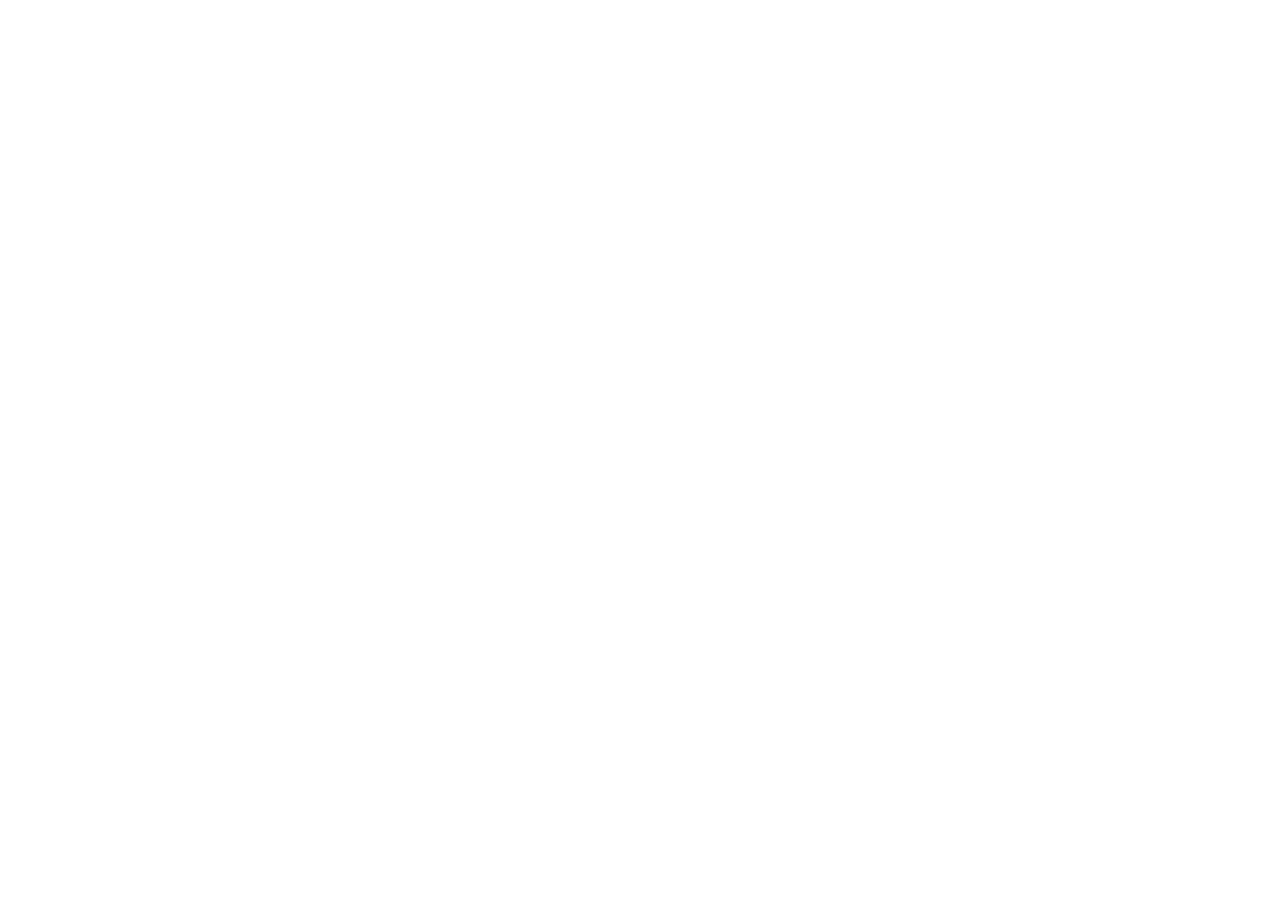
==== index.html @ 2ba80c68 "Commit inicial" ====
<!DOCTYPE html>
<html lang="en">

<head>
    <meta charset="UTF-8">
    <meta http-equiv="X-UA-Compatible" content="IE=edge">
    <meta name="viewport" content="width=device-width, initial-scale=1.0">
    <title>Document</title>
</head>

<body>

</body>

</html>
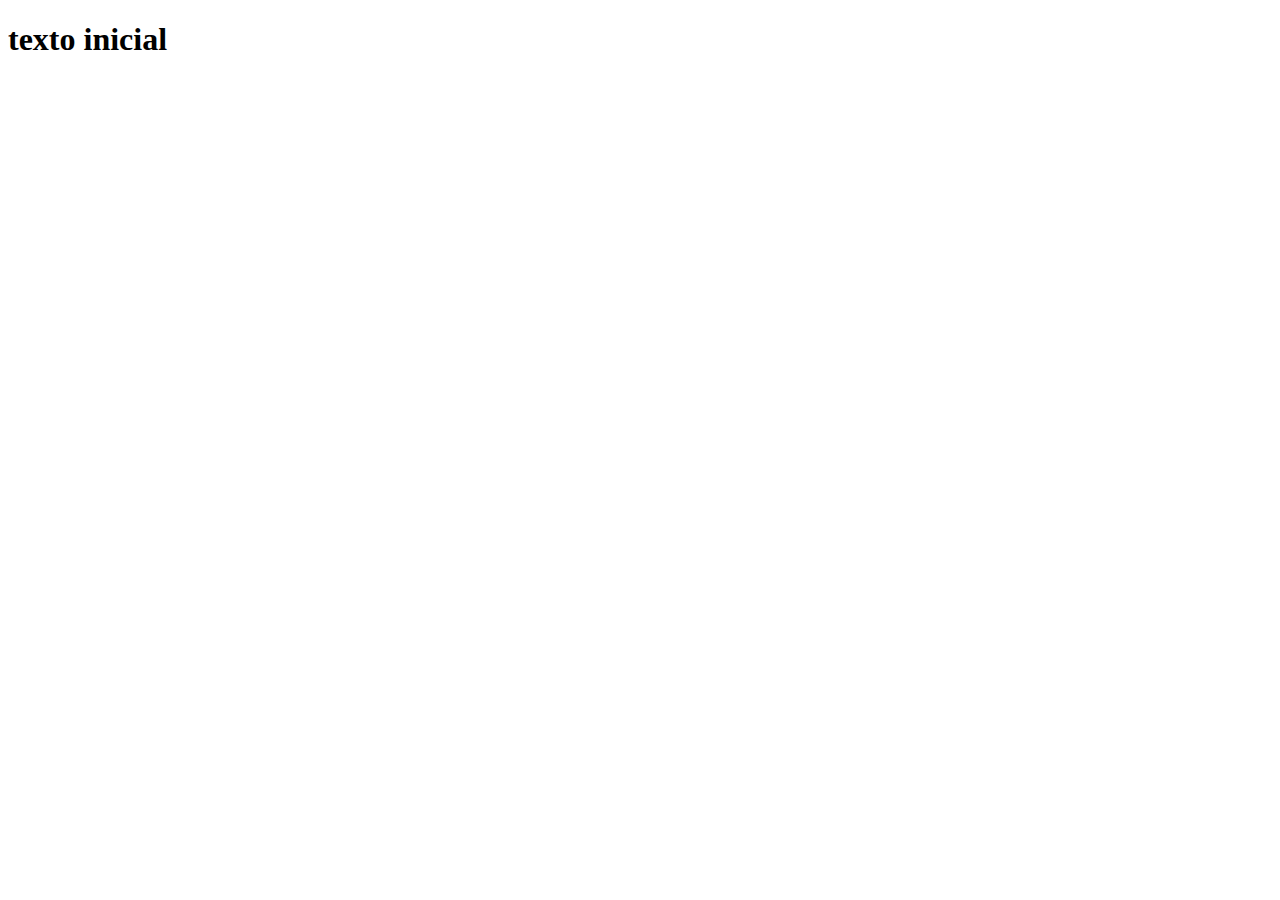
==== commit 11854a85: "segundo commit" ====
--- a/index.html
+++ b/index.html
@@ -11,5 +11,8 @@
 <body>
 
 </body>
+<h1>
+    texto inicial
+</h1>
 
 </html>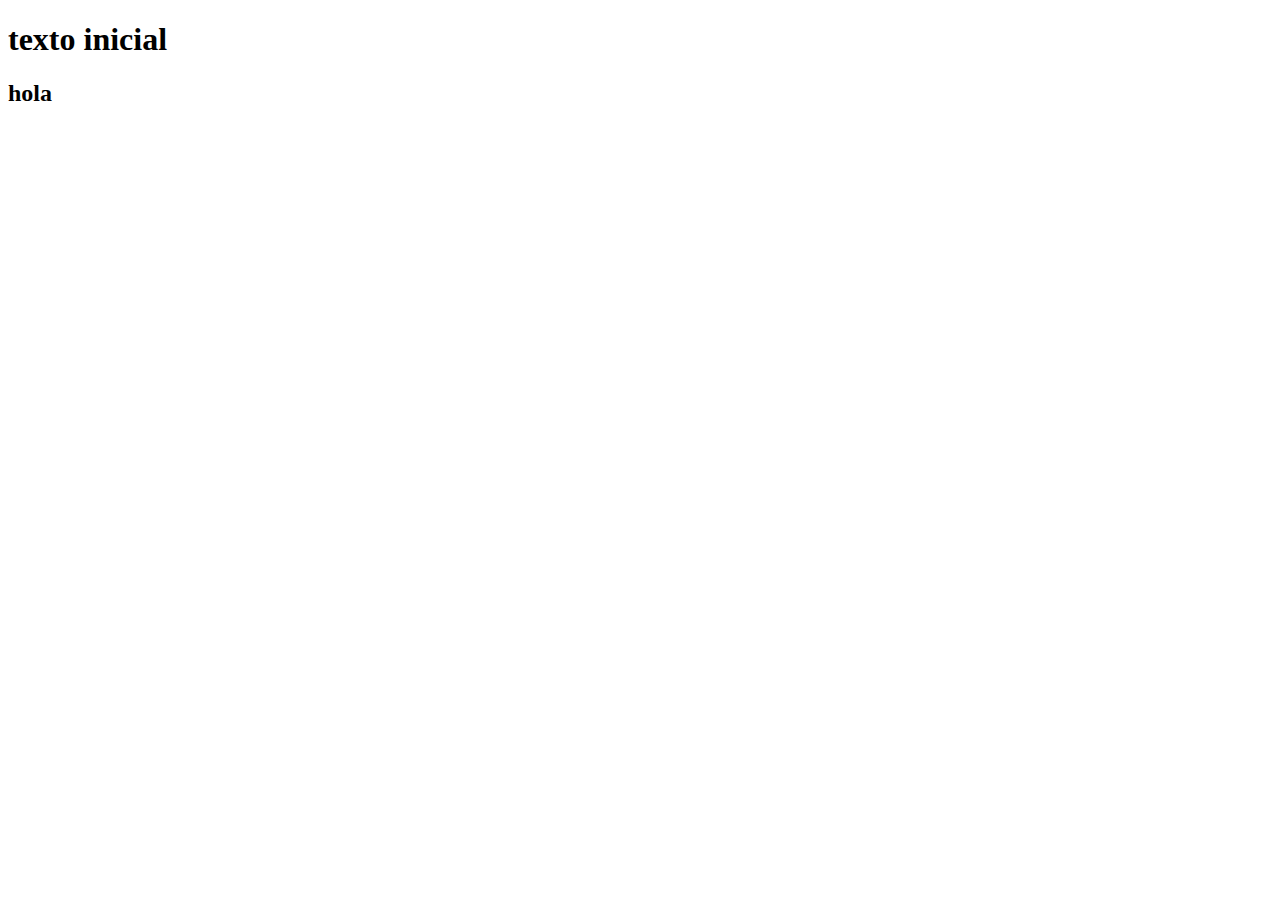
==== commit 9b1fc7f2: "commit 3" ====
--- a/index.html
+++ b/index.html
@@ -15,4 +15,8 @@
     texto inicial
 </h1>
 
+<h2>
+    hola
+</h2>
+
 </html>